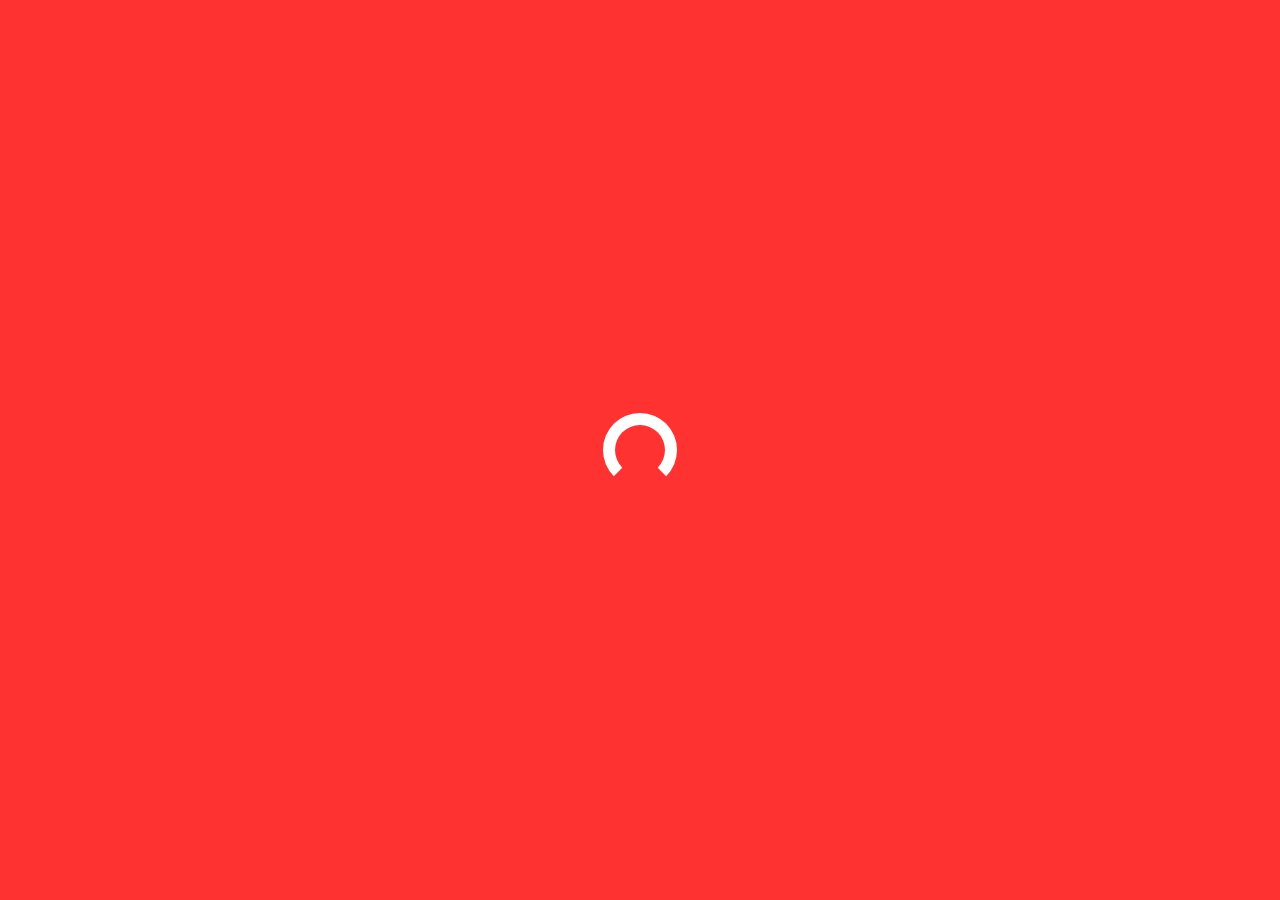
==== index.html @ 35e0e48c "Template website with sunburst comparison" ====
<!DOCTYPE html>
<html lang="en">
<head>
    <meta charset="UTF-8">
    <meta name="viewport" content="width=device-width, initial-scale=1.0">
    <meta http-equiv="X-UA-Compatible" content="ie=edge">
    <title>COVID-19 and the future</title>
    <link rel="stylesheet" href="https://cdnjs.cloudflare.com/ajax/libs/animate.css/3.7.0/animate.min.css">
    <link href="https://fonts.googleapis.com/css?family=Comfortaa:700" rel="stylesheet">
    <script src="https://code.jquery.com/jquery-3.3.1.min.js" integrity="sha256-FgpCb/KJQlLNfOu91ta32o/NMZxltwRo8QtmkMRdAu8=" crossorigin="anonymous"></script>
    <link rel="stylesheet" href="https://use.fontawesome.com/releases/v5.7.1/css/all.css" integrity="sha384-fnmOCqbTlWIlj8LyTjo7mOUStjsKC4pOpQbqyi7RrhN7udi9RwhKkMHpvLbHG9Sr" crossorigin="anonymous">
    <link rel="stylesheet" href="index.css">

    <script src="https://ajax.googleapis.com/ajax/libs/jquery/3.5.1/jquery.min.js"></script>
    <link rel="stylesheet" href="comparison.css">

    <script>
        $(document).ready(function(){
            $('.combine').on('change', function(){
                var combinedStates = $('#filter').val() + $('#state1').val() + $('#state2').val();
                var radioValue = $("input[name='gender']:checked").val() + '.json';
                $('#combinedStates').val(combinedStates+radioValue);
                console.log(combinedStates+radioValue);
            });
        })

        function MyFunction(combinedStates) {
            document.write("<h1>You gave "+combinedStates+"</h1>");
        }
    </script>
</head>
<body>
    <div id="loading">
        <div id="spinner"></div>
    </div>
    <div id="particles-js"></div>
    <div id="box">
        <div class="box1 onlywide animated bounceOutLeft" style="animation-delay:1.7s;"></div>
        <div class="box2 onlywide animated bounceOutLeft" style="animation-delay:1.8s;"></div>
        <div class="box2 onlywide animated bounceOutLeft" style="animation-delay:1.9s;"></div>
        <div class="box2 animated bounceOutRight" style="animation-delay:1.9s;"></div>
        <div class="box2 onlywide animated bounceOutRight" style="animation-delay:1.8s;"></div>
        <div class="box2 onlywide animated bounceOutRight" style="animation-delay:1.7s;"></div>
    </div>
    <a id="timeline" onclick="showtimeline()" class="animated fadeIn" style="animation-delay:2.2s;">timeline</a>
    <a id="comparison" onclick="showcomparison()" class="animated fadeIn" style="animation-delay:2.2s;">comparison between 2 states</a>
    <a id="Interestingfacts" onclick="showInterestingfacts()" class="animated fadeIn" style="animation-delay:2.2s;">Interesting facts</a>
    <div id="middle" class="animated slideInDown" style="animation-delay:2.0s;">
        <h1>COVID-19 and the future</h1>
        <h2>add something here!!</h2>
        <div id="menu">
            <a onclick="showtimeline()">timeline</a>
            <a onclick="showcomparison()">comparison</a>
            <a onclick="showInterestingfacts()">Interesting facts</a>
        </div>
        <table>
                <tr>
                    <td class="animated zoomIn" style="animation-delay:2.2s;"><a class="social"><i class="fab fa-facebook"></i></a></td>
                    <td class="animated zoomIn" style="animation-delay:2.4s;"><a class="social"><i class="fab fa-twitter"></i></a></td>
                    <td class="animated zoomIn" style="animation-delay:2.6s;"><a class="social"><i class="fab fa-instagram"></i></a></td>
                    <td class="animated zoomIn" style="animation-delay:2.8s;"><a class="social"><i class="fab fa-dribbble"></i></a></td>
                </tr>
        </table>
    </div>
    <div id="comparison_container" class="container" style="height: 100vh;">
        <div>
        <div class="div-inline" onclick="closecomparison()"><i class="fas fa-angle-right"></i></div>
        <h3 class="div-inline" onclick="closecomparison()">Comparison between 2 states</h3>
            <div id="filter-position">
                <div>
                    <p>Use the options below to compare two states along with other filters.</p>
                </div>
                <hr>
                <div>
                    <label>Filter: </label>
                    <SELECT class="combine" id ="filter">
                        <option>Productivity</option>
                        <option>Employment</option>
                    </SELECT><br>
                    <p> 
                        <label>Gender: </label>
                        <label><input type="radio" name="gender" value="Male">Male</label> 
                        <label><input type="radio" name="gender" value="Female">Female</label>
                        <label><input type="radio" name="gender" value="All">All</label>
                    </p><br>
                    <label>State 1: </label>
                    <SELECT class="combine" id ="state1">
                        <option>Arizona</option>
                        <option>California</option>
                    </SELECT><br>
                    <label>State 2: </label>
                    <SELECT class="combine" id ="state2">
                        <option>Arizona</option>
                        <option>California</option>
                    </SELECT><br><br>
                    <input type="hidden" id="combinedStates"/>
                    <button class="btn_one" onclick="drawGraph(combinedStates.value)">Compare</button>
                </div>
            </div>

            <div id="chart" class="graph-position">
            </div>

        <script src='https://d3js.org/d3.v4.min.js'></script>
        <script>
            d3version4 = d3
        </script>

        <script>
            const width = 800,
                height = 700,
                maxRadius = 450;
            
            const formatNumber = d3version4.format(',d');

            const x = d3version4.scaleLinear()
                .range([0, 2 * Math.PI])
                .clamp(true);

            const y = d3version4.scaleSqrt()
                .range([maxRadius*.1, maxRadius]);

            const color = d3version4.scaleOrdinal(d3version4.schemeCategory20);

            const partition = d3version4.partition();

            const arc = d3version4.arc()
                .startAngle(d => x(d.x0))
                .endAngle(d => x(d.x1))
                .innerRadius(d => Math.max(0, y(d.y0)))
                .outerRadius(d => Math.max(0, y(d.y1)));

            const middleArcLine = d => {
                const halfPi = Math.PI/2;
                const angles = [x(d.x0) - halfPi, x(d.x1) - halfPi];
                const r = Math.max(0, (y(d.y0) + y(d.y1)) / 2);

                const middleAngle = (angles[1] + angles[0]) / 2;
                const invertDirection = middleAngle > 0 && middleAngle < Math.PI;
                if (invertDirection) { angles.reverse(); }

                const path = d3version4.path();
                path.arc(0, 0, r, angles[0], angles[1], invertDirection);
                return path.toString();
            };

            const textFits = d => {
                const CHAR_SPACE = 6;

                const deltaAngle = x(d.x1) - x(d.x0);
                const r = Math.max(0, (y(d.y0) + y(d.y1)) / 2);
                const perimeter = r * deltaAngle;

                return d.data.name.length * CHAR_SPACE < perimeter;
            };

            function drawGraph(file) {
                d3version4.json(file, (error, root) => {
                    d3version4.select('#chart').select('svg').remove();

                    if (error) throw error;

                    root = d3version4.hierarchy(root);
                    root.sum(d => d.size);

                    const svg = d3version4.select('#chart').append('svg')
                        .style('width', '600')
                        .style('height', '600')
                        .attr('viewBox', `${-450} ${-200} ${900} ${400}`)
                        .on('click', () => focusOn());

                    const slice = svg.selectAll('g.slice')
                        .data(partition(root).descendants());

                    slice.exit().remove();

                    const newSlice = slice.enter()
                        .append('g').attr('class', 'slice')
                        .on('click', d => {
                            d3version4.event.stopPropagation();
                            focusOn(d);
                        });

                    newSlice.append('title')
                        .text(d => d.data.name + '\n' + formatNumber(d.value));
            
                    newSlice.append('path')
                        .attr('class', 'main-arc')
                        .style('fill', d => color((d.children ? d : d.parent).data.name))
                        .attr('d', arc);

                    newSlice.append('path')
                        .attr('class', 'hidden-arc')
                        .attr('id', (_, i) => `hiddenArc${i}`)
                        .attr('d', middleArcLine);
            
                    const text = newSlice.append('text')
                        .attr('display', d => textFits(d) ? null : 'none');

                    text.append('textPath')
                        .attr('startOffset','50%')
                        .attr('xlink:href', (_, i) => `#hiddenArc${i}` )
                        .text(d => d.data.name)
                        .style('fill', 'none')
                        .style('stroke', '#fff')
                        .style('stroke-width', 5)
                        .style('stroke-linejoin', 'round')
                        .style('font-size', '15px');

                    text.append('textPath')
                        .attr('startOffset','50%')
                        .attr('xlink:href', (_, i) => `#hiddenArc${i}` )
                        .text(d => d.data.name)
                        .style('font-size', '15px');

                    function focusOn(d = { x0: 0, x1: 1, y0: 0, y1: 1 }) {    
                        const transition = svg.transition()
                                            .duration(750)
                                            .tween('scale', () => {
                                                const xd = d3version4.interpolate(x.domain(), [d.x0, d.x1]),
                                                yd = d3version4.interpolate(y.domain(), [d.y0, 1]);
                                                return t => { x.domain(xd(t)); y.domain(yd(t)); };
                                            });

                        transition.selectAll('path.main-arc')
                            .attrTween('d', d => () => arc(d));
                
                        transition.selectAll('path.hidden-arc')
                            .attrTween('d', d => () => middleArcLine(d));
                
                        transition.selectAll('text')
                            .attrTween('display', d => () => textFits(d) ? null : 'none');
                
                        moveStackToFront(d);
            
                        function moveStackToFront(elD) {
                            svg.selectAll('.slice').filter(d => d === elD)
                                .each(function(d) {
                                    this.parentNode.appendChild(this);
                                    if (d.parent) { moveStackToFront(d.parent); }
                                })
                        };
                    }
                });
            }

            drawGraph('ProductivityAlabamaAlaskaAll.json');
        </script>
    </div>
    </div>
    <div id="timeline_container" class="container">
            <div onclick="closetimeline()"><i class="fas fa-angle-left"></i></div>
            <h1>Timeline</h1>
            <section>
                <h2>Timeline</h2>
                <p>
                    Lorem ipsum dolor sit amet, consectetur adipiscing elit, sed do eiusmod tempor incididunt ut labore et dolore magna aliqua. Ut enim ad minim veniam, quis nostrud exercitation ullamco laboris nisi ut aliquip ex ea commodo consequat. Duis aute irure dolor in reprehenderit in voluptate velit esse cillum dolore eu fugiat nulla pariatur. Excepteur sint occaecat cupidatat non proident, sunt in culpa qui officia deserunt mollit anim id est laborum.
                </p>
                <p>
                    Lorem ipsum dolor sit amet, consectetur adipiscing elit, sed do eiusmod tempor incididunt ut labore et dolore magna aliqua. Ut enim ad minim veniam, quis nostrud exercitation ullamco laboris nisi ut aliquip ex ea commodo consequat. Duis aute irure dolor in reprehenderit in voluptate velit esse cillum dolore eu fugiat nulla pariatur. Excepteur sint occaecat cupidatat non proident, sunt in culpa qui officia deserunt mollit anim id est laborum.Lorem ipsum dolor sit amet, consectetur adipiscing elit, sed do eiusmod tempor incididunt ut labore et dolore magna aliqua. Ut enim ad minim veniam, quis nostrud exercitation ullamco laboris nisi ut aliquip ex ea commodo consequat.
                </p>
            </section>
            <section>
                <h2>skills</h2>
                <p>
                    i do eveything ;)
                </p>
            </section>
        </div>
          <div id="Interestingfacts_container" class="container">
            <div onclick="closeInterestingfacts()"><i class="fas fa-angle-down"></i></div>
            <h1>Interesting facts.</h1>
            <section>
                <h2>Interesting facts</h2>
                <p>
                    <form>
                        <input type="text" placeholder="name" required>
                        <input type="email" placeholder="email" required><br>
                        <textarea placeholder="your message" required rows="5"></textarea><br>
                        <button class="btn_one">send</button>
                    </form> 
                </p>
            </section>
        </div>
        <div id="footer">
            made on earth by a human <br> <a href="https://imfunniee.github.io">imfunniee</a>
        </div>
    <script src="index.js" type="text/javascript"></script>
    <script src="particles.js"></script>
    <script src="app.js"></script>
</body>
</html>
---- index.css ----
@import url('https://fonts.googleapis.com/css?family=Josefin+Sans');

body {
    padding:0px;
    margin:0px;
    background:linear-gradient(0deg,rgba(0,0,0,0.5),rgba(0,0,0,0.5)),url("COVID-19.jpeg") center center;
    background-size:cover;
    width:100vw;
    height:100vh;
    overflow:hidden;
    font-family: 'Josefin Sans', sans-serif;
}
#loading {
    width: 100vw;
    height: 100vh;
    position: fixed;
    background:rgb(255, 50, 50);
    z-index: 999;
    display: flex;
    justify-content: center;
    flex-direction: column;
    align-items: center;
}
#spinner {
    animation: rotate 0.56s infinite linear;
    width:50px;
    height:50px;
    border:12px solid #fff;
    border-bottom:12px solid rgb(255, 50, 50);
    border-radius:50%;
    margin:0;
}
@keyframes rotate {
    0% {transform: rotate(0deg);}
    100% {transform: rotate(360deg);}
}
#box {
    width:100vw;
    height:100vh;
    z-index:9;
    position:fixed;
    top:0;
}
#box div {
    width:16.66vw;
    height:100%;
    display:inline-block;
}
.box1 {
    background:rgb(255, 50, 50);
}
.box2 {
    background:rgb(255, 50, 50);
    margin-left:-5px;
}
#menu {
    width:100%;
    text-align:center;
    margin:6vh 0px;
    display:none;
}
#menu a {
    margin:0px 6%;
    font-size:19px;
    color:#fff;
    text-decoration:underline;
}
#middle {
    width:100vw;
    height:90vh;
    display:flex;
    flex-direction:column;
    justify-content:center;
    position:fixed;
    top:0;
    text-align:center;
    z-index:1;
    color:#fff;
    padding-bottom:10vh;
}
#middle h1 {
    color:rgb(255, 50, 50);
    font-size:70px;
    text-decoration:underline;
}
#timeline {
    width:10vw;
    height:10vw;
    text-align:center;
    font-size:25px;
    transform:rotate(-90deg);
    background:transparent;
    color:#fff;
    position:fixed;
    left:0;
    bottom:40vh;
    display:flex;
    flex-direction: column;
    justify-content:center;
    z-index:4;
    transition:0.4s ease-in-out;
    border-radius:0px 0px 100px 100px;
}
#comparison {
    width:10vw;
    height:10vw;
    text-align:center;
    font-size:25px;
    transform:rotate(90deg);
    background:transparent;
    color:#fff;
    position:fixed;
    right:0;
    bottom:40vh;
    display:flex;
    flex-direction: column;
    justify-content:center;
    z-index:4;
    transition:0.4s ease-in-out;
    border-radius:0px 0px 100px 100px;
}
#Interestingfacts {
    width:10vw;
    height:10vw;
    text-align:center;
    font-size:25px;
    background:transparent;
    color:#fff;
    position:fixed;
    bottom:0;
    left:45vw;
    display:flex;
    flex-direction: column;
    justify-content:center;
    z-index:4;
    transition:0.4s ease-in-out;
    border-radius:100px 100px 0px 0px;
}
#timeline:hover {
    background:rgba(255,50,50,0.9);
    cursor:pointer;
}
#comparison:hover {
    background:rgba(255,50,50,0.9);
    cursor:pointer;
}
#Interestingfacts:hover {
    background:rgba(255,50,50,0.9);
    cursor:pointer;
}
#middle table {
    width:30%;
    margin:6vh auto;
}
#middle table tr td {
    text-align:center;
}
.social {
    color:#fff;
    font-size:22px;
    border-radius:50%;
    transition:0.4s ease-in-out;
    margin:0px 8px;
    text-align:center;
}
.social:hover { 
    cursor: pointer;
    color:rgb(255, 50, 50);
}
.container {
    width:90vw;
    height:90vh;
    padding:5vh 5vw;
    background:rgb(255, 50, 50);
    color:#fff;
    z-index:9;
    position:fixed;
    max-height:100vh;
    overflow-y:auto;
    display:none;
}
.container div {
    font-size:25px;
    margin:20px 0px;
    transition:0.4s ease-in-out;
}
.container div:hover {
    cursor:pointer;
}
.container section {
    margin:8vh 0px;
}
#used div{
    font-size:14px !important;
    display:inline-block;
    padding:8px 10px;
    border:2px solid #fff;
    margin:0px 10px;
    border-radius:50px;
}
#used:hover {
    cursor:text;
}
#used div:hover {
    cursor:text;
}
.container h1 {
    font-size:60px;
    text-decoration:underline;
}
.container p {
    font-size:21px;
}
.btn_one {
    font-size:18px;
    font-family: 'Josefin Sans', sans-serif;
    color:#fff;
    background:transparent;
    border:3px solid #fff;
    padding:8px 40px;
    border-radius:80px;
    font-weight:bold;
    margin:2vh 10px;
    transition:0.4s ease-in-out;
}
.btn_one:hover {
    cursor:pointer;
    color:rgb(255, 50, 50);
    background:#fff;
}
.btn_two {
    font-size:18px;
    font-family: 'Josefin Sans', sans-serif;
    color:rgb(255, 50, 50);
    background:#fff;
    border:3px solid #fff;
    padding:8px 40px;
    border-radius:80px;
    font-weight:bold;
    margin:2vh 10px;
    transition:0.4s ease-in-out;
}
.btn_two:hover {
    cursor:pointer;
    padding:8px 60px;
}
.container form input {
    width:46%;
    margin:20px 1%;
    background:transparent;
    border:0px;
    border-bottom:3px solid rgba(255,255,255,0.5);
    padding:8px 10px;
    font-family: 'Poppins', sans-serif;
    font-size:18px;
    transition:0.4s ease-in-out;
    color:#fff;
    font-weight:bold;
}
.container form textarea {
    width:96%;
    margin:20px 1%;
    padding:8px 10px;
    border:0px;
    border-bottom:3px solid rgba(255,255,255,0.5);
    padding:8px 10px;
    font-family: 'Poppins', sans-serif;
    font-size:18px;
    background:transparent;
    resize:none;
    transition:0.4s ease-in-out;
    color:#fff;
    font-weight:bold;
}
.container form input:focus {
    outline:none;
    border-bottom:3px solid rgba(255, 255, 255,1);
}
.container form textarea:focus {
    outline:none;
    border-bottom:3px solid rgba(255, 255, 255,1);
}
::placeholder {
    color:#fff;
}
#footer {
    color:#fff;
    width:92vw;
    padding:5vh 4vw;
    text-align:right;
    position:fixed;
    z-index:1;
    bottom:0;
    font-size:16px;
    font-weight:bold;
}
#footer a {
    color:rgb(255, 50, 50) ;
}
#particles-js {
    position:fixed;
    width:100vw;
    height:100vh;
}
::-webkit-scrollbar {
    width:5px;
    height:5px;
}
::-webkit-scrollbar-track {
    background: #fff; 
}
::-webkit-scrollbar-thumb {
    background: rgb(255, 50, 50); 
}
::-webkit-scrollbar-thumb:hover {
    background: rgba(255, 50, 50,0.8); 
}
::selection {
	color: #fff;
	background: rgb(255, 50, 50);
}

@media (max-width: 800px){ 
    #timeline {
        display:none;
    }
    #Interestingfacts {
        display:none;
    }
    #comparison {
        display:none;
    }
    #footer {
        text-align:center;
    }
    #middle {
        width:90vw;
        padding:0px 5vw;
    }
    #middle table {
        width:80%;
    }
    .container form input {
        width:90%;
    }
    .container form textarea {
        width:90%;
    }
    #menu {
        display:inline-block;
    }
    #onlywide {
        display:none !important;
    }
    .box2 {
        margin-left:0px !important;
    }
    #box div {
        width:100%;
    }
}
---- comparison.css ----
.slice {
    cursor: pointer;
}
.slice .main-arc {
    stroke: #fff;
    stroke-width: 1px;
}
.slice .hidden-arc {
    fill: none;
}
.slice text {
    pointer-events: none;
    text-anchor: middle;
}
text {
    font: 10px sans-serif;
}
circle {
    stroke: #565352;
    stroke-width: 1;
}
.flex-container {
    display: flex;     
}
.flex-child {
    flex: 1;
}  
.flex-child:first-child {
    margin-left: 20px;
} 

.div-inline {
    display: inline;
}

#filter-position{
    float: right;
    width: 300px;
}

.graph-position{
    float: left;
    width: calc(100% - 300px);
}
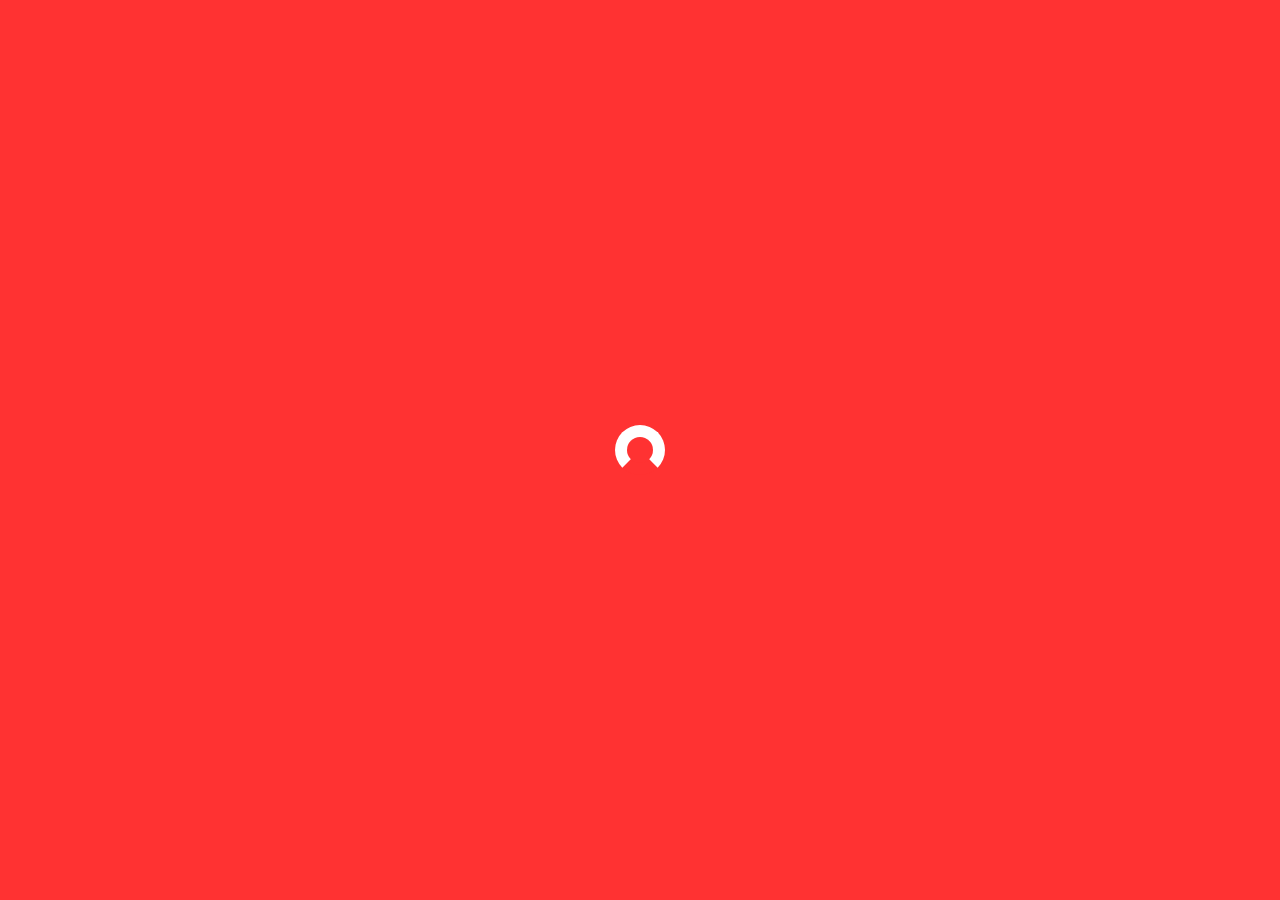
==== commit 7d1a2f3e: "beta release" ====
--- a/index.html
+++ b/index.html
@@ -5,29 +5,25 @@
     <meta name="viewport" content="width=device-width, initial-scale=1.0">
     <meta http-equiv="X-UA-Compatible" content="ie=edge">
     <title>COVID-19 and the future</title>
-    <link rel="stylesheet" href="https://cdnjs.cloudflare.com/ajax/libs/animate.css/3.7.0/animate.min.css">
+	<link rel="stylesheet" href="https://cdnjs.cloudflare.com/ajax/libs/animate.css/3.7.0/animate.min.css">
     <link href="https://fonts.googleapis.com/css?family=Comfortaa:700" rel="stylesheet">
     <script src="https://code.jquery.com/jquery-3.3.1.min.js" integrity="sha256-FgpCb/KJQlLNfOu91ta32o/NMZxltwRo8QtmkMRdAu8=" crossorigin="anonymous"></script>
     <link rel="stylesheet" href="https://use.fontawesome.com/releases/v5.7.1/css/all.css" integrity="sha384-fnmOCqbTlWIlj8LyTjo7mOUStjsKC4pOpQbqyi7RrhN7udi9RwhKkMHpvLbHG9Sr" crossorigin="anonymous">
-    <link rel="stylesheet" href="index.css">
+	<link rel="stylesheet" href="index.css">
+	<script src="https://ajax.googleapis.com/ajax/libs/jquery/3.5.1/jquery.min.js"></script>
+	<script src="https://maxcdn.bootstrapcdn.com/bootstrap/3.4.1/js/bootstrap.min.js"></script>
+	<link rel="stylesheet" href="https://maxcdn.bootstrapcdn.com/bootstrap/4.5.2/css/bootstrap.min.css">
+	<script src="https://d3js.org/d3.v4.min.js"></script>
+	<script src="https://d3js.org/d3-scale-chromatic.v1.js"></script>
+	<script src="https://d3js.org/colorbrewer.v1.min.js"></script>
+    <script src="https://d3js.org/d3-scale.v3.min.js"></script>
+    <script src="https://d3js.org/d3.v3.min.js"></script>
+    <link rel="stylesheet" href="comparison.css">
+    <script src='https://d3js.org/d3.v4.min.js'></script>
+    <script>
+        d3version4 = d3
+    </script>
 
-    <script src="https://ajax.googleapis.com/ajax/libs/jquery/3.5.1/jquery.min.js"></script>
-    <link rel="stylesheet" href="comparison.css">
-
-    <script>
-        $(document).ready(function(){
-            $('.combine').on('change', function(){
-                var combinedStates = $('#filter').val() + $('#state1').val() + $('#state2').val();
-                var radioValue = $("input[name='gender']:checked").val() + '.json';
-                $('#combinedStates').val(combinedStates+radioValue);
-                console.log(combinedStates+radioValue);
-            });
-        })
-
-        function MyFunction(combinedStates) {
-            document.write("<h1>You gave "+combinedStates+"</h1>");
-        }
-    </script>
 </head>
 <body>
     <div id="loading">
@@ -47,246 +43,158 @@
     <a id="Interestingfacts" onclick="showInterestingfacts()" class="animated fadeIn" style="animation-delay:2.2s;">Interesting facts</a>
     <div id="middle" class="animated slideInDown" style="animation-delay:2.0s;">
         <h1>COVID-19 and the future</h1>
-        <h2>add something here!!</h2>
+        <h2>By: Akshay Narula, Aastha Saraf, Sachin M Balakrishnan</h2>
         <div id="menu">
             <a onclick="showtimeline()">timeline</a>
             <a onclick="showcomparison()">comparison</a>
             <a onclick="showInterestingfacts()">Interesting facts</a>
         </div>
-        <table>
+        <!-- <table>
                 <tr>
                     <td class="animated zoomIn" style="animation-delay:2.2s;"><a class="social"><i class="fab fa-facebook"></i></a></td>
                     <td class="animated zoomIn" style="animation-delay:2.4s;"><a class="social"><i class="fab fa-twitter"></i></a></td>
                     <td class="animated zoomIn" style="animation-delay:2.6s;"><a class="social"><i class="fab fa-instagram"></i></a></td>
                     <td class="animated zoomIn" style="animation-delay:2.8s;"><a class="social"><i class="fab fa-dribbble"></i></a></td>
                 </tr>
-        </table>
-    </div>
-    <div id="comparison_container" class="container" style="height: 100vh;">
-        <div>
+        </table> -->
+    </div>
+    <div id="comparison_container" class="container">
         <div class="div-inline" onclick="closecomparison()"><i class="fas fa-angle-right"></i></div>
         <h3 class="div-inline" onclick="closecomparison()">Comparison between 2 states</h3>
-            <div id="filter-position">
-                <div>
-                    <p>Use the options below to compare two states along with other filters.</p>
-                </div>
-                <hr>
-                <div>
-                    <label>Filter: </label>
-                    <SELECT class="combine" id ="filter">
-                        <option>Productivity</option>
-                        <option>Employment</option>
-                    </SELECT><br>
-                    <p> 
-                        <label>Gender: </label>
-                        <label><input type="radio" name="gender" value="Male">Male</label> 
-                        <label><input type="radio" name="gender" value="Female">Female</label>
-                        <label><input type="radio" name="gender" value="All">All</label>
-                    </p><br>
-                    <label>State 1: </label>
-                    <SELECT class="combine" id ="state1">
-                        <option>Arizona</option>
-                        <option>California</option>
-                    </SELECT><br>
-                    <label>State 2: </label>
-                    <SELECT class="combine" id ="state2">
-                        <option>Arizona</option>
-                        <option>California</option>
-                    </SELECT><br><br>
-                    <input type="hidden" id="combinedStates"/>
-                    <button class="btn_one" onclick="drawGraph(combinedStates.value)">Compare</button>
-                </div>
+
+        <div id="chart" style="position: absolute; margin-left: 100px; margin-top: 50px;">
+        </div>
+
+        <div style="position: relative; float: right; width: 550px;">
+            <div>
+                <h3>INSTRUCTIONS</h3>
+                <ul style="font-size: 15px;">
+                    <li>Click on each slice of the sunburst graph, to view detailed results.</li>
+                    <li>To revert back to full graph, either click on the center of the graph (number of slices clicked) or click right outside the edge of the graph.</li>
+                    <li>Hover over each slide to bring up the tooltip about that slice which contains the name and size of that slice (useful for slices without labels).</li>
+                </ul>
             </div>
-
-            <div id="chart" class="graph-position">
+            <hr>
+            <p>Use the options below to compare two states along with other filters.</p>
+            <div style="font-size: 18px; margin-left: 200px;">
+                <label>Filter: </label>
+                <SELECT class="combine" id ="filter">
+                    <option>Productivity</option>
+                    <option>Employment</option>
+                </SELECT><br><br>
+                <label>Gender: </label>
+                <SELECT class="combine" id ="gender">
+                    <option>Male</option>
+                    <option>Female</option>
+                    <option>All</option>
+                </SELECT><br><br>
+                <label>State 1: </label>
+                <SELECT class="combine" id ="state1">
+                    <option>Alabama</option>
+                    <option>Alaska</option>
+                    <option>Arizona</option>
+                    <option>California</option>
+                </SELECT><br><br>
+                <label>State 2: </label>
+                <SELECT class="combine" id ="state2">
+                    <option>Alabama</option>
+                    <option>Alaska</option>
+                    <option>Arizona</option>
+                    <option>California</option>
+                </SELECT><br><br>
+                <input type="hidden" id="combinedStates"/>
+                <button class="btn_one" onclick="drawGraph(combinedStates.value)">Compare</button>
             </div>
-
-        <script src='https://d3js.org/d3.v4.min.js'></script>
-        <script>
-            d3version4 = d3
-        </script>
-
-        <script>
-            const width = 800,
-                height = 700,
-                maxRadius = 450;
+        </div>
+    </div>
+    <div id="timeline_container" class="container">
+		<div onclick="closetimeline()"><i class="fas fa-angle-left"></i></div>
+		<select id='state'>
+			<option value="AL">Alabama</option>
+			<option value="AK">Alaska</option>
+			<option value="AZ">Arizona</option>
+			<option value="AR">Arkansas</option>
+			<option value="CA">California</option>
+			<option value="CO">Colorado</option>
+			<option value="CT">Connecticut</option>
+			<option value="DE">Delaware</option>
+			<option value="DC">District Of Columbia</option>
+			<option value="FL">Florida</option>
+			<option value="GA">Georgia</option>
+			<option value="HI">Hawaii</option>
+			<option value="ID">Idaho</option>
+			<option value="IL">Illinois</option>
+			<option value="IN">Indiana</option>
+			<option value="IA">Iowa</option>
+			<option value="KS">Kansas</option>
+			<option value="KY">Kentucky</option>
+			<option value="LA">Louisiana</option>
+			<option value="ME">Maine</option>
+			<option value="MD">Maryland</option>
+			<option value="MA">Massachusetts</option>
+			<option value="MI">Michigan</option>
+			<option value="MN">Minnesota</option>
+			<option value="MS">Mississippi</option>
+			<option value="MO">Missouri</option>
+			<option value="MT">Montana</option>
+			<option value="NE">Nebraska</option>
+			<option value="NV">Nevada</option>
+			<option value="NH">New Hampshire</option>
+			<option value="NJ">New Jersey</option>
+			<option value="NM">New Mexico</option>
+			<option value="NY">New York</option>
+			<option value="NC">North Carolina</option>
+			<option value="ND">North Dakota</option>
+			<option value="OH">Ohio</option>
+			<option value="OK">Oklahoma</option>
+			<option value="OR">Oregon</option>
+			<option value="PA">Pennsylvania</option>
+			<option value="RI">Rhode Island</option>
+			<option value="SC">South Carolina</option>
+			<option value="SD">South Dakota</option>
+			<option value="TN">Tennessee</option>
+			<option value="TX">Texas</option>
+			<option value="UT">Utah</option>
+			<option value="VT">Vermont</option>
+			<option value="VA">Virginia</option>
+			<option value="WA">Washington</option>
+			<option value="WV">West Virginia</option>
+			<option value="WI">Wisconsin</option>
+			<option value="WY">Wyoming</option>
+		</select>
+		
+		<select id='gender'>
+			<option value="all">Gender</option>
+			<option value="male">Male</option>
+			<option value="female">Female</option>
+		</select>
+		<select id='category'>
+			<option value="all">Category</option>
+			<option value="employment">Employment</option>
+			<option value="productivity">Productivity</option>
+		</select>
+        <button id='btn' >Timeline</button><br>
+		<div id='timeline_1' style='width:60%'>
+		</div>
             
-            const formatNumber = d3version4.format(',d');
-
-            const x = d3version4.scaleLinear()
-                .range([0, 2 * Math.PI])
-                .clamp(true);
-
-            const y = d3version4.scaleSqrt()
-                .range([maxRadius*.1, maxRadius]);
-
-            const color = d3version4.scaleOrdinal(d3version4.schemeCategory20);
-
-            const partition = d3version4.partition();
-
-            const arc = d3version4.arc()
-                .startAngle(d => x(d.x0))
-                .endAngle(d => x(d.x1))
-                .innerRadius(d => Math.max(0, y(d.y0)))
-                .outerRadius(d => Math.max(0, y(d.y1)));
-
-            const middleArcLine = d => {
-                const halfPi = Math.PI/2;
-                const angles = [x(d.x0) - halfPi, x(d.x1) - halfPi];
-                const r = Math.max(0, (y(d.y0) + y(d.y1)) / 2);
-
-                const middleAngle = (angles[1] + angles[0]) / 2;
-                const invertDirection = middleAngle > 0 && middleAngle < Math.PI;
-                if (invertDirection) { angles.reverse(); }
-
-                const path = d3version4.path();
-                path.arc(0, 0, r, angles[0], angles[1], invertDirection);
-                return path.toString();
-            };
-
-            const textFits = d => {
-                const CHAR_SPACE = 6;
-
-                const deltaAngle = x(d.x1) - x(d.x0);
-                const r = Math.max(0, (y(d.y0) + y(d.y1)) / 2);
-                const perimeter = r * deltaAngle;
-
-                return d.data.name.length * CHAR_SPACE < perimeter;
-            };
-
-            function drawGraph(file) {
-                d3version4.json(file, (error, root) => {
-                    d3version4.select('#chart').select('svg').remove();
-
-                    if (error) throw error;
-
-                    root = d3version4.hierarchy(root);
-                    root.sum(d => d.size);
-
-                    const svg = d3version4.select('#chart').append('svg')
-                        .style('width', '600')
-                        .style('height', '600')
-                        .attr('viewBox', `${-450} ${-200} ${900} ${400}`)
-                        .on('click', () => focusOn());
-
-                    const slice = svg.selectAll('g.slice')
-                        .data(partition(root).descendants());
-
-                    slice.exit().remove();
-
-                    const newSlice = slice.enter()
-                        .append('g').attr('class', 'slice')
-                        .on('click', d => {
-                            d3version4.event.stopPropagation();
-                            focusOn(d);
-                        });
-
-                    newSlice.append('title')
-                        .text(d => d.data.name + '\n' + formatNumber(d.value));
-            
-                    newSlice.append('path')
-                        .attr('class', 'main-arc')
-                        .style('fill', d => color((d.children ? d : d.parent).data.name))
-                        .attr('d', arc);
-
-                    newSlice.append('path')
-                        .attr('class', 'hidden-arc')
-                        .attr('id', (_, i) => `hiddenArc${i}`)
-                        .attr('d', middleArcLine);
-            
-                    const text = newSlice.append('text')
-                        .attr('display', d => textFits(d) ? null : 'none');
-
-                    text.append('textPath')
-                        .attr('startOffset','50%')
-                        .attr('xlink:href', (_, i) => `#hiddenArc${i}` )
-                        .text(d => d.data.name)
-                        .style('fill', 'none')
-                        .style('stroke', '#fff')
-                        .style('stroke-width', 5)
-                        .style('stroke-linejoin', 'round')
-                        .style('font-size', '15px');
-
-                    text.append('textPath')
-                        .attr('startOffset','50%')
-                        .attr('xlink:href', (_, i) => `#hiddenArc${i}` )
-                        .text(d => d.data.name)
-                        .style('font-size', '15px');
-
-                    function focusOn(d = { x0: 0, x1: 1, y0: 0, y1: 1 }) {    
-                        const transition = svg.transition()
-                                            .duration(750)
-                                            .tween('scale', () => {
-                                                const xd = d3version4.interpolate(x.domain(), [d.x0, d.x1]),
-                                                yd = d3version4.interpolate(y.domain(), [d.y0, 1]);
-                                                return t => { x.domain(xd(t)); y.domain(yd(t)); };
-                                            });
-
-                        transition.selectAll('path.main-arc')
-                            .attrTween('d', d => () => arc(d));
-                
-                        transition.selectAll('path.hidden-arc')
-                            .attrTween('d', d => () => middleArcLine(d));
-                
-                        transition.selectAll('text')
-                            .attrTween('display', d => () => textFits(d) ? null : 'none');
-                
-                        moveStackToFront(d);
-            
-                        function moveStackToFront(elD) {
-                            svg.selectAll('.slice').filter(d => d === elD)
-                                .each(function(d) {
-                                    this.parentNode.appendChild(this);
-                                    if (d.parent) { moveStackToFront(d.parent); }
-                                })
-                        };
-                    }
-                });
-            }
-
-            drawGraph('ProductivityAlabamaAlaskaAll.json');
-        </script>
-    </div>
-    </div>
-    <div id="timeline_container" class="container">
-            <div onclick="closetimeline()"><i class="fas fa-angle-left"></i></div>
-            <h1>Timeline</h1>
-            <section>
-                <h2>Timeline</h2>
-                <p>
-                    Lorem ipsum dolor sit amet, consectetur adipiscing elit, sed do eiusmod tempor incididunt ut labore et dolore magna aliqua. Ut enim ad minim veniam, quis nostrud exercitation ullamco laboris nisi ut aliquip ex ea commodo consequat. Duis aute irure dolor in reprehenderit in voluptate velit esse cillum dolore eu fugiat nulla pariatur. Excepteur sint occaecat cupidatat non proident, sunt in culpa qui officia deserunt mollit anim id est laborum.
-                </p>
-                <p>
-                    Lorem ipsum dolor sit amet, consectetur adipiscing elit, sed do eiusmod tempor incididunt ut labore et dolore magna aliqua. Ut enim ad minim veniam, quis nostrud exercitation ullamco laboris nisi ut aliquip ex ea commodo consequat. Duis aute irure dolor in reprehenderit in voluptate velit esse cillum dolore eu fugiat nulla pariatur. Excepteur sint occaecat cupidatat non proident, sunt in culpa qui officia deserunt mollit anim id est laborum.Lorem ipsum dolor sit amet, consectetur adipiscing elit, sed do eiusmod tempor incididunt ut labore et dolore magna aliqua. Ut enim ad minim veniam, quis nostrud exercitation ullamco laboris nisi ut aliquip ex ea commodo consequat.
-                </p>
-            </section>
-            <section>
-                <h2>skills</h2>
-                <p>
-                    i do eveything ;)
-                </p>
-            </section>
-        </div>
+	</div>
           <div id="Interestingfacts_container" class="container">
             <div onclick="closeInterestingfacts()"><i class="fas fa-angle-down"></i></div>
-            <h1>Interesting facts.</h1>
-            <section>
-                <h2>Interesting facts</h2>
-                <p>
-                    <form>
-                        <input type="text" placeholder="name" required>
-                        <input type="email" placeholder="email" required><br>
-                        <textarea placeholder="your message" required rows="5"></textarea><br>
-                        <button class="btn_one">send</button>
-                    </form> 
-                </p>
+            <h3>Did you know how the employment has changed so far due to COVID-19 ?</h3>
+            <section >
+                <div id="vis_1"></div>
+                <button class="btn_one" id="btn_male">Male</button>
+                <button class="btn_one" id="btn_female">Female</button> 
+                <button class="btn_one" id="btn_all">All</button>    
             </section>
         </div>
-        <div id="footer">
-            made on earth by a human <br> <a href="https://imfunniee.github.io">imfunniee</a>
-        </div>
+        
+        
     <script src="index.js" type="text/javascript"></script>
     <script src="particles.js"></script>
     <script src="app.js"></script>
+    <script src="timeline.js"></script>
+    <script src="vis.js"></script>
+    <script src="comparison.js"></script>
 </body>
 </html>--- a/index.css
+++ b/index.css
@@ -136,6 +136,9 @@
     transition:0.4s ease-in-out;
     border-radius:100px 100px 0px 0px;
 }
+svg {
+    font: 11px sans-serif;
+  }
 #timeline:hover {
     background:rgba(255,50,50,0.9);
     cursor:pointer;
@@ -168,16 +171,18 @@
     color:rgb(255, 50, 50);
 }
 .container {
-    width:90vw;
-    height:90vh;
+    width:100vw;
+    height:100vh;
     padding:5vh 5vw;
-    background:rgb(255, 50, 50);
+    background:black;
+	opacity:0.9;
     color:#fff;
     z-index:9;
     position:fixed;
     max-height:100vh;
     overflow-y:auto;
     display:none;
+	max-width:100% !important;
 }
 .container div {
     font-size:25px;
@@ -212,13 +217,13 @@
     font-size:21px;
 }
 .btn_one {
-    font-size:18px;
+    font-size:12px;
     font-family: 'Josefin Sans', sans-serif;
     color:#fff;
     background:transparent;
     border:3px solid #fff;
-    padding:8px 40px;
-    border-radius:80px;
+    padding:2px 20px;
+    border-radius:10px;
     font-weight:bold;
     margin:2vh 10px;
     transition:0.4s ease-in-out;
@@ -229,7 +234,7 @@
     background:#fff;
 }
 .btn_two {
-    font-size:18px;
+    font-size:12px;
     font-family: 'Josefin Sans', sans-serif;
     color:rgb(255, 50, 50);
     background:#fff;
@@ -358,4 +363,65 @@
     #box div {
         width:100%;
     }
+}
+
+.circle {
+	font-weight: 500;
+	font-size:18px !important;
+    border-radius: 100%;
+    background-color: rgb(255, 50, 50);
+    width:90px;
+	height:90px;
+}
+
+.circle p{
+	padding-top:30%;
+}
+
+.timeline div {
+	padding: 0;
+	height: 40px;
+}
+
+.timeline hr {
+	border-top: 3px solid rgb(255, 50, 50);
+	margin: 0;
+	top: 17px;
+	position: relative;
+}
+
+.timeline .col-2 {
+	display: flex;
+	overflow: hidden;
+}
+
+.timeline .corner {
+	border: 3px solid rgb(255, 50, 50);
+	width: 100%;
+	position: relative;
+	border-radius: 15px;
+}
+
+.timeline .top-right {
+	left: 50%;
+	top: -51%;
+}
+
+.timeline .left-bottom {
+	left: -50%;
+	top: calc(50% - 3px);
+}
+
+.timeline .top-left {
+	left: -50%;
+	top: -51%;
+}
+
+.timeline .right-bottom {
+	left: 50%;
+	top: calc(50% - 3px);
+}
+
+.timeline div{
+	margin:0;
 }--- a/comparison.css
+++ b/comparison.css
@@ -31,14 +31,4 @@
 
 .div-inline {
     display: inline;
-}
-
-#filter-position{
-    float: right;
-    width: 300px;
-}
-
-.graph-position{
-    float: left;
-    width: calc(100% - 300px);
 }